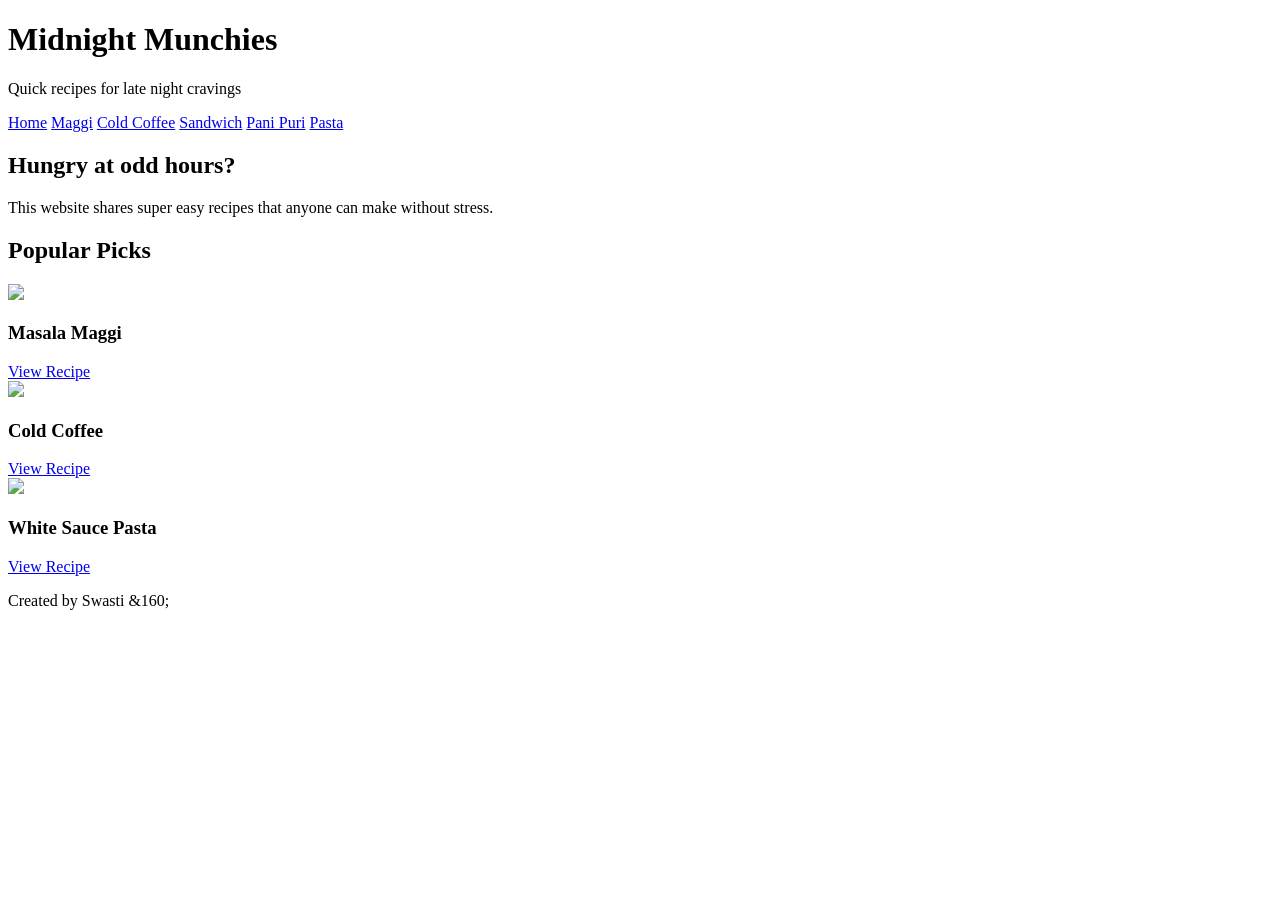
==== index.html @ 413f53a2 "Initial" ====
<!DOCTYPE html>
<html lang="en">
<head>  
 <title>Midnight Munchies</title>
    <link rel="stylesheet" href="css/styles.css">
</head>
<body>
   <header>
    <h1>Midnight Munchies</h1>
    <p class="tagline">Quick recipes for late night cravings</p>

    <nav>
        <a href="index.html">Home</a>
        <a href="maggi.html">Maggi</a>
        <a href="coffee.html">Cold Coffee</a>
        <a href="sandwich.html">Sandwich</a>
        <a href="panipuri.html">Pani Puri</a>
        <a href="pasta.html">Pasta</a>
    </nav>
</header>

<section class="intro">
    <h2>Hungry at odd hours?</h2>
    <p>This website shares super easy recipes that anyone can make without stress.</p>
</section>

<h2 class="section-title">Popular Picks </h2>

<section class="cards">
    <div class="card">
        <img src="images/maggi.jpg">
        <h3>Masala Maggi</h3>
        <a href="maggi.html" class="btn">View Recipe</a>
    </div>

    <div class="card">
        <img src="images/coffee.jpg">
        <h3>Cold Coffee</h3>
        <a href="coffee.html" class="btn">View Recipe</a>
    </div>

    <div class="card">
        <img src="images/pasta.jpg">
        <h3>White Sauce Pasta</h3>
        <a href="pasta.html" class="btn">View Recipe</a>
    </div>
</section>

<footer>
    <p>Created by Swasti &160;</p>
</footer>

</body>
</html>
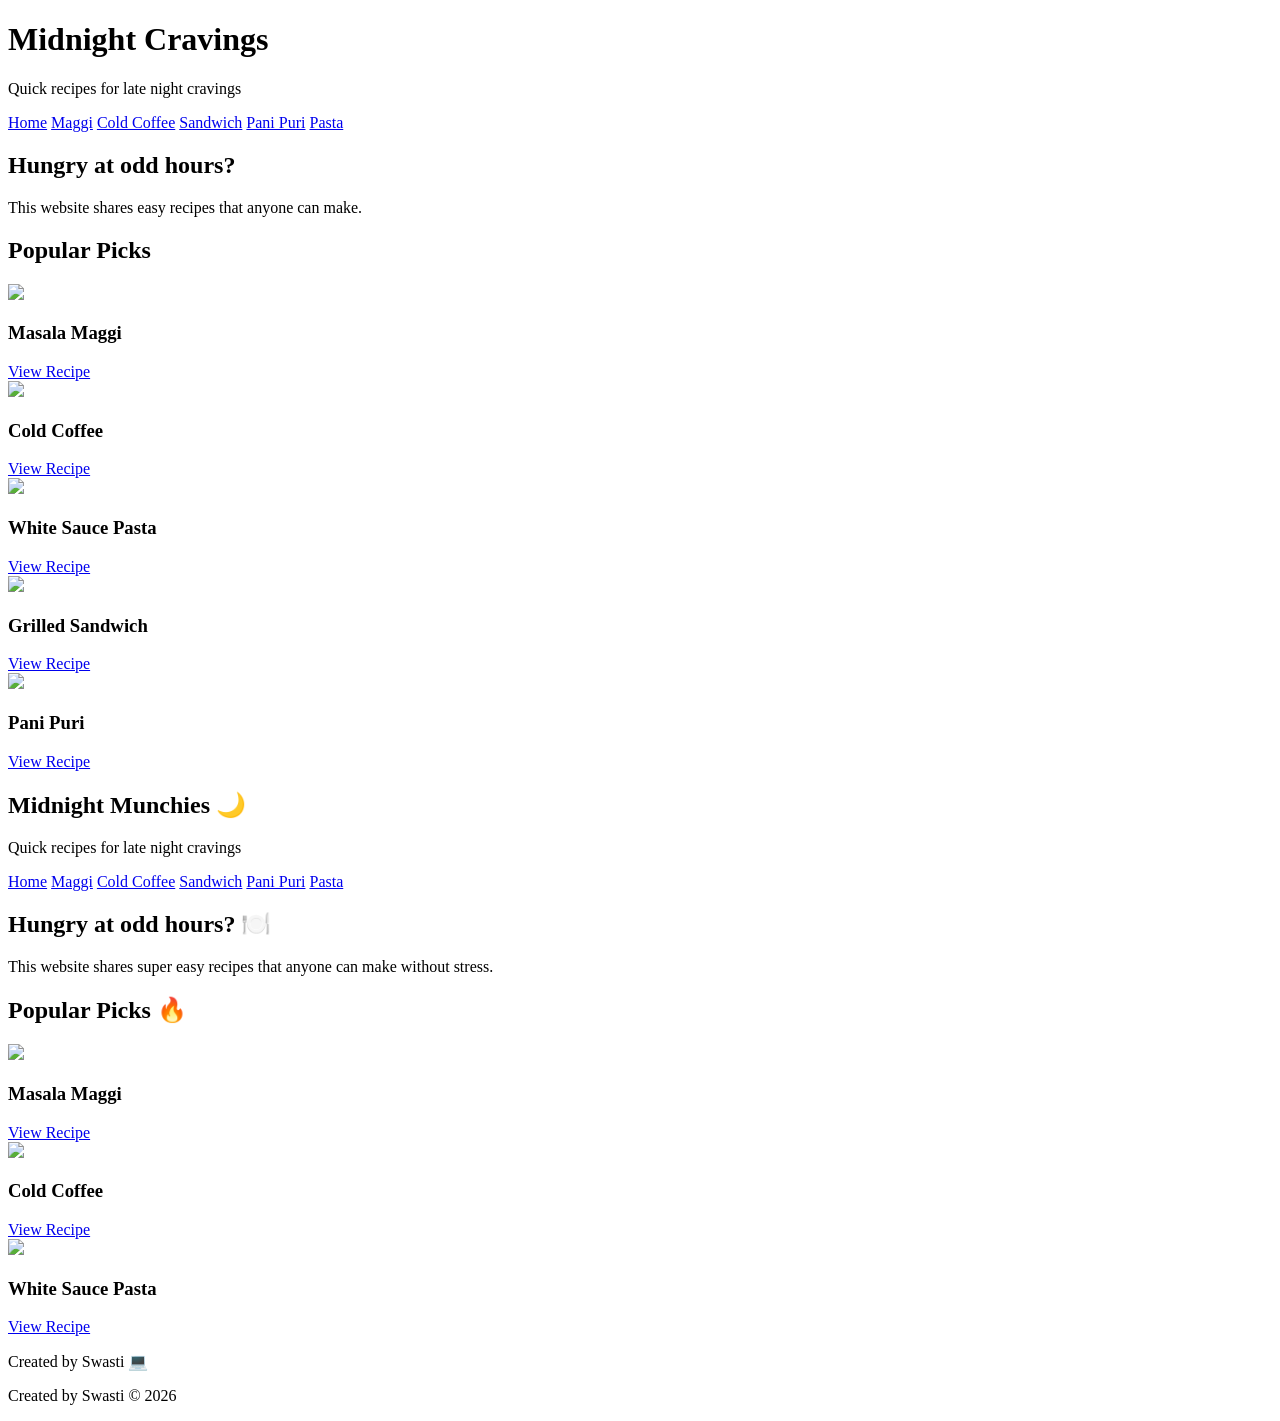
==== commit bd7fafb0: "final index file" ====
--- a/index.html
+++ b/index.html
@@ -1,12 +1,14 @@
 <!DOCTYPE html>
-<html lang="en">
-<head>  
- <title>Midnight Munchies</title>
+<html>
+<head>
+    <title>Midnight Cravings</title>
     <link rel="stylesheet" href="css/styles.css">
 </head>
+
 <body>
-   <header>
-    <h1>Midnight Munchies</h1>
+
+<header>
+    <h1>Midnight Cravings</h1>
     <p class="tagline">Quick recipes for late night cravings</p>
 
     <nav>
@@ -20,8 +22,8 @@
 </header>
 
 <section class="intro">
-    <h2>Hungry at odd hours?</h2>
-    <p>This website shares super easy recipes that anyone can make without stress.</p>
+    <h2>Hungry at odd hours? </h2>
+    <p>This website shares easy recipes that anyone can make.</p>
 </section>
 
 <h2 class="section-title">Popular Picks </h2>
@@ -44,11 +46,79 @@
         <h3>White Sauce Pasta</h3>
         <a href="pasta.html" class="btn">View Recipe</a>
     </div>
+
+    <div class="card">
+        <img src="images/sandwich.jpg">
+        <h3>Grilled Sandwich</h3>
+        <a href="sandwich.html" class="btn">View Recipe</a>
+    </div>
+
+    <div class="card">
+        <img src="images/panipuri.jpg">
+        <h3>Pani Puri</h3>
+        <a href="panipuri.html" class="btn">View Recipe</a>
+    </div>
+<!DOCTYPE html>
+<html>
+<head>
+    <title>Midnight Munchies</title>
+    <link rel="stylesheet" href="css/styles.css">
+</head>
+
+<body>
+
+<header>
+    <h1>Midnight Munchies 🌙</h1>
+    <p class="tagline">Quick recipes for late night cravings</p>
+
+    <nav>
+        <a href="index.html">Home</a>
+        <a href="maggi.html">Maggi</a>
+        <a href="coffee.html">Cold Coffee</a>
+        <a href="sandwich.html">Sandwich</a>
+        <a href="panipuri.html">Pani Puri</a>
+        <a href="pasta.html">Pasta</a>
+    </nav>
+</header>
+
+<section class="intro">
+    <h2>Hungry at odd hours? 🍽️</h2>
+    <p>This website shares super easy recipes that anyone can make without stress.</p>
+</section>
+
+<h2 class="section-title">Popular Picks 🔥</h2>
+
+<section class="cards">
+    <div class="card">
+        <img src="images/maggi.jpg">
+        <h3>Masala Maggi</h3>
+        <a href="maggi.html" class="btn">View Recipe</a>
+    </div>
+
+    <div class="card">
+        <img src="images/coffee.jpg">
+        <h3>Cold Coffee</h3>
+        <a href="coffee.html" class="btn">View Recipe</a>
+    </div>
+
+    <div class="card">
+        <img src="images/pasta.jpg">
+        <h3>White Sauce Pasta</h3>
+        <a href="pasta.html" class="btn">View Recipe</a>
+    </div>
 </section>
 
 <footer>
-    <p>Created by Swasti &160;</p>
+    <p>Created by Swasti 💻</p>
 </footer>
 
 </body>
 </html>
+</section>
+
+<footer>
+    <p>Created by Swasti &#169; 2026</p>
+</footer>
+
+</body>
+</html>
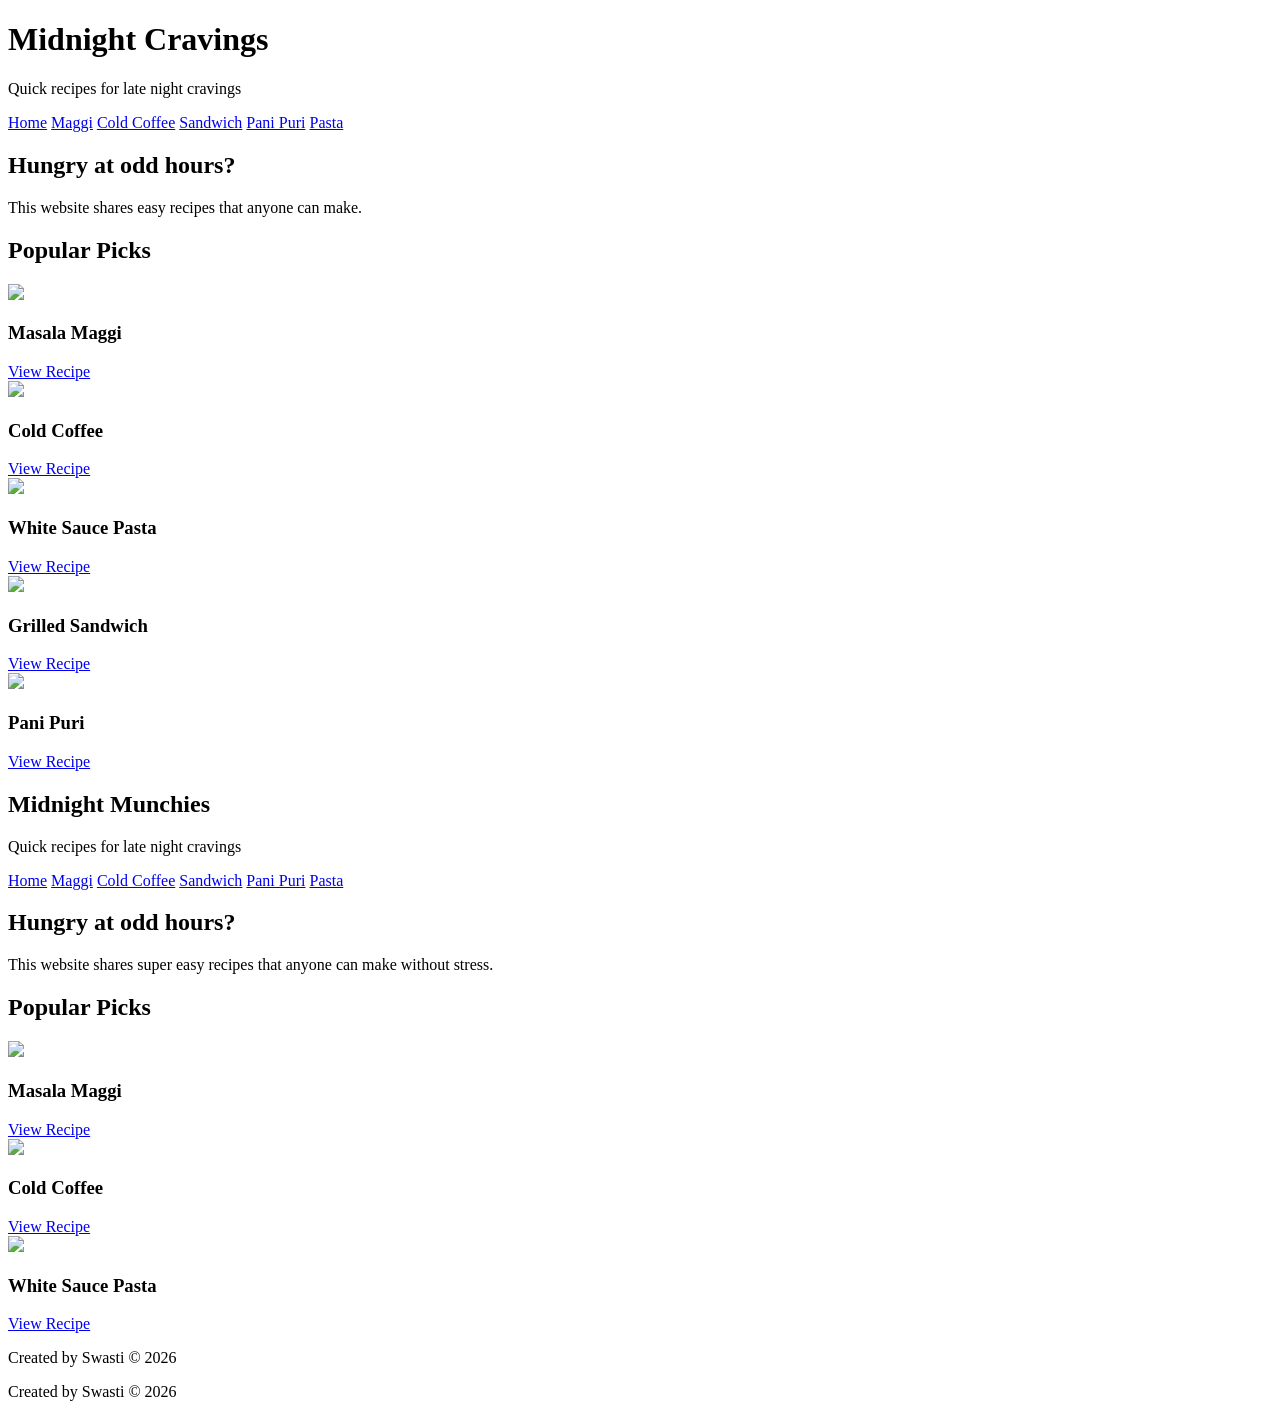
==== commit 18d326b7: "final index" ====
--- a/index.html
+++ b/index.html
@@ -68,7 +68,7 @@
 <body>
 
 <header>
-    <h1>Midnight Munchies 🌙</h1>
+    <h1>Midnight Munchies </h1>
     <p class="tagline">Quick recipes for late night cravings</p>
 
     <nav>
@@ -82,11 +82,11 @@
 </header>
 
 <section class="intro">
-    <h2>Hungry at odd hours? 🍽️</h2>
+    <h2>Hungry at odd hours? </h2>
     <p>This website shares super easy recipes that anyone can make without stress.</p>
 </section>
 
-<h2 class="section-title">Popular Picks 🔥</h2>
+<h2 class="section-title">Popular Picks </h2>
 
 <section class="cards">
     <div class="card">
@@ -109,7 +109,7 @@
 </section>
 
 <footer>
-    <p>Created by Swasti 💻</p>
+    <p>Created by Swasti &#169; 2026</p>
 </footer>
 
 </body>
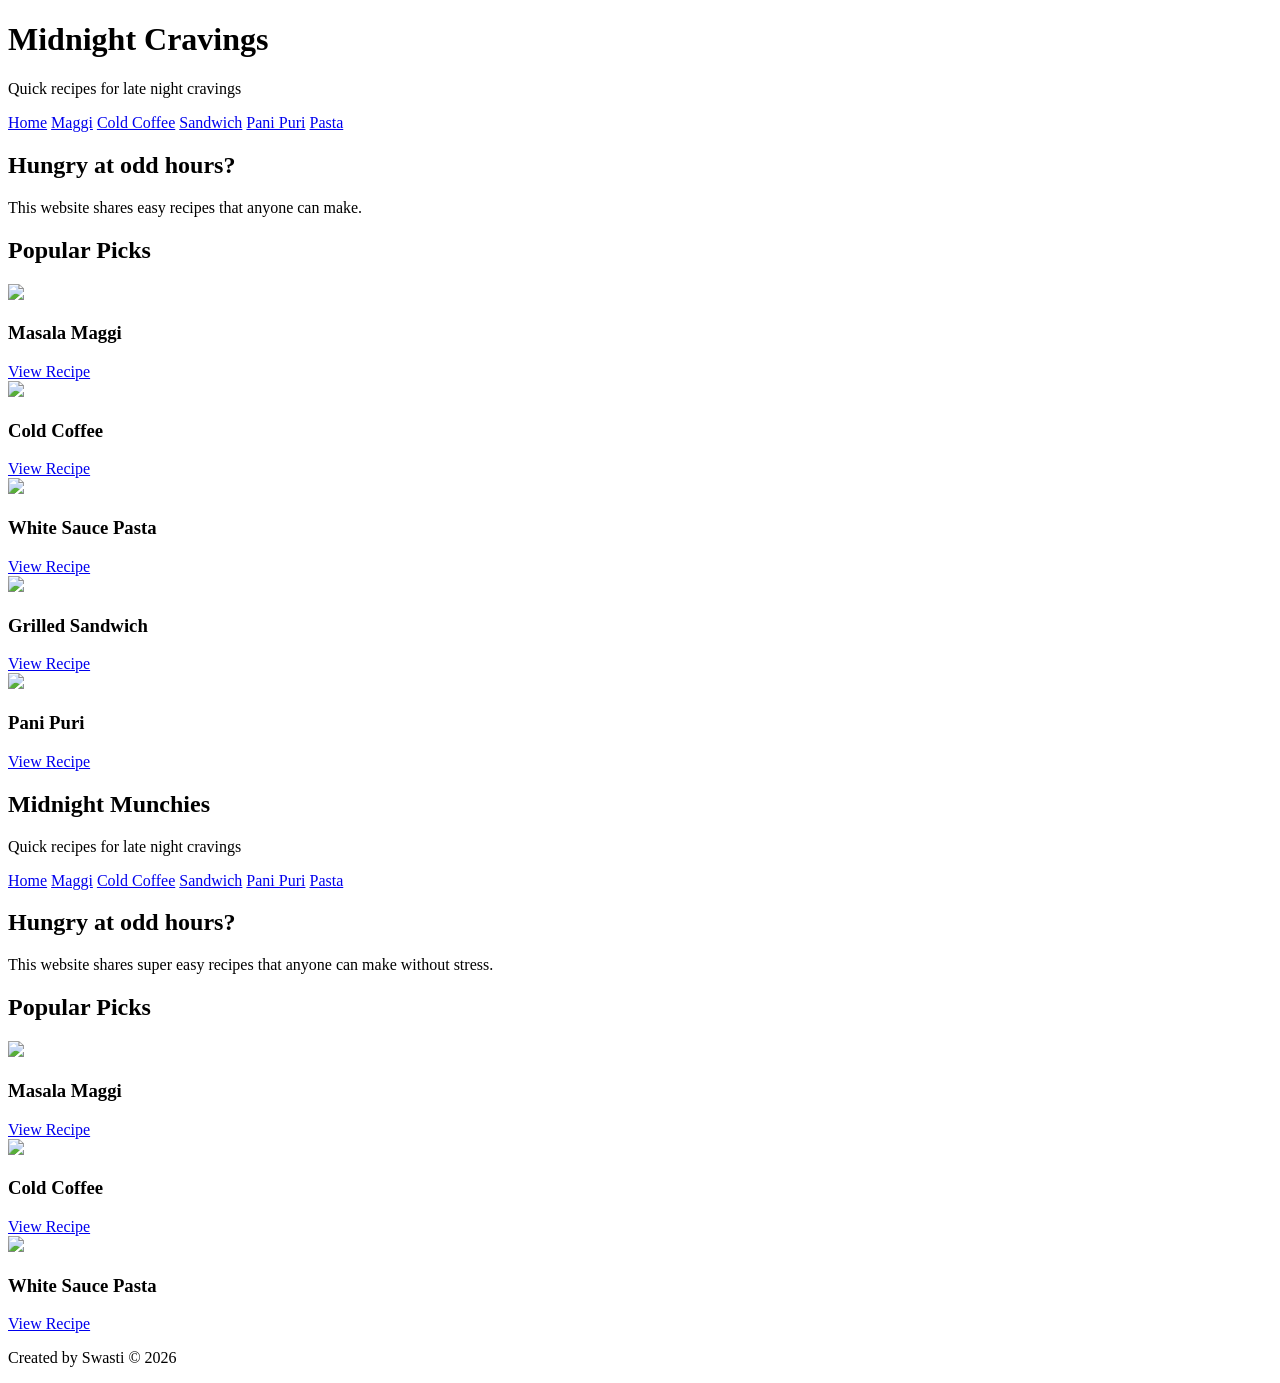
==== commit 328e4429: "code correction Removed duplicate HTML structure and updated title and content." ====
--- a/index.html
+++ b/index.html
@@ -115,10 +115,3 @@
 </body>
 </html>
 </section>
-
-<footer>
-    <p>Created by Swasti &#169; 2026</p>
-</footer>
-
-</body>
-</html>
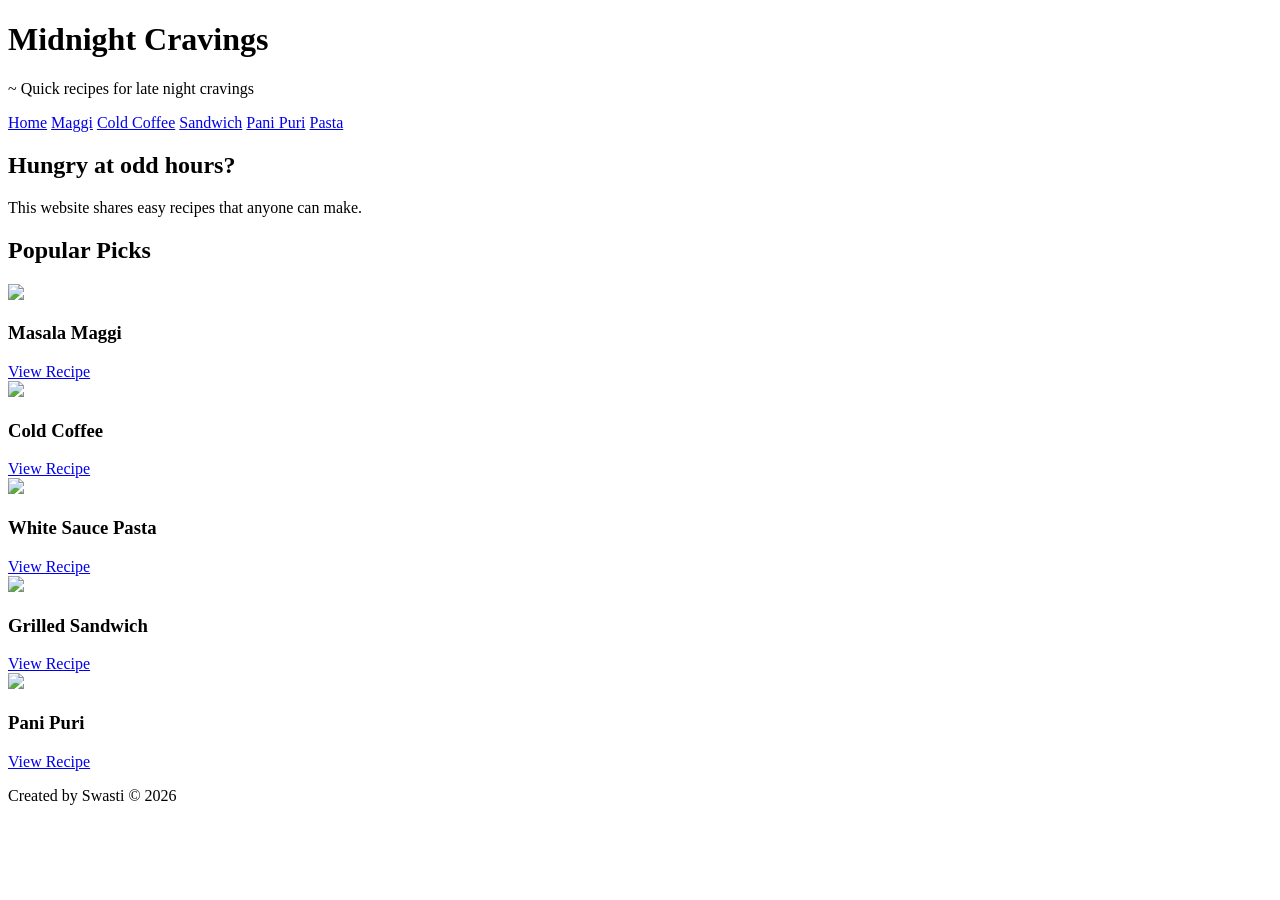
==== commit 929001fa: "final index" ====
--- a/index.html
+++ b/index.html
@@ -9,7 +9,7 @@
 
 <header>
     <h1>Midnight Cravings</h1>
-    <p class="tagline">Quick recipes for late night cravings</p>
+    <p class="tagline">~ Quick recipes for late night cravings</p>
 
     <nav>
         <a href="index.html">Home</a>
@@ -58,60 +58,13 @@
         <h3>Pani Puri</h3>
         <a href="panipuri.html" class="btn">View Recipe</a>
     </div>
-<!DOCTYPE html>
-<html>
-<head>
-    <title>Midnight Munchies</title>
-    <link rel="stylesheet" href="css/styles.css">
-</head>
 
-<body>
 
-<header>
-    <h1>Midnight Munchies </h1>
-    <p class="tagline">Quick recipes for late night cravings</p>
 
-    <nav>
-        <a href="index.html">Home</a>
-        <a href="maggi.html">Maggi</a>
-        <a href="coffee.html">Cold Coffee</a>
-        <a href="sandwich.html">Sandwich</a>
-        <a href="panipuri.html">Pani Puri</a>
-        <a href="pasta.html">Pasta</a>
-    </nav>
-</header>
-
-<section class="intro">
-    <h2>Hungry at odd hours? </h2>
-    <p>This website shares super easy recipes that anyone can make without stress.</p>
-</section>
-
-<h2 class="section-title">Popular Picks </h2>
-
-<section class="cards">
-    <div class="card">
-        <img src="images/maggi.jpg">
-        <h3>Masala Maggi</h3>
-        <a href="maggi.html" class="btn">View Recipe</a>
-    </div>
-
-    <div class="card">
-        <img src="images/coffee.jpg">
-        <h3>Cold Coffee</h3>
-        <a href="coffee.html" class="btn">View Recipe</a>
-    </div>
-
-    <div class="card">
-        <img src="images/pasta.jpg">
-        <h3>White Sauce Pasta</h3>
-        <a href="pasta.html" class="btn">View Recipe</a>
-    </div>
-</section>
 
 <footer>
     <p>Created by Swasti &#169; 2026</p>
 </footer>
-
 </body>
 </html>
 </section>
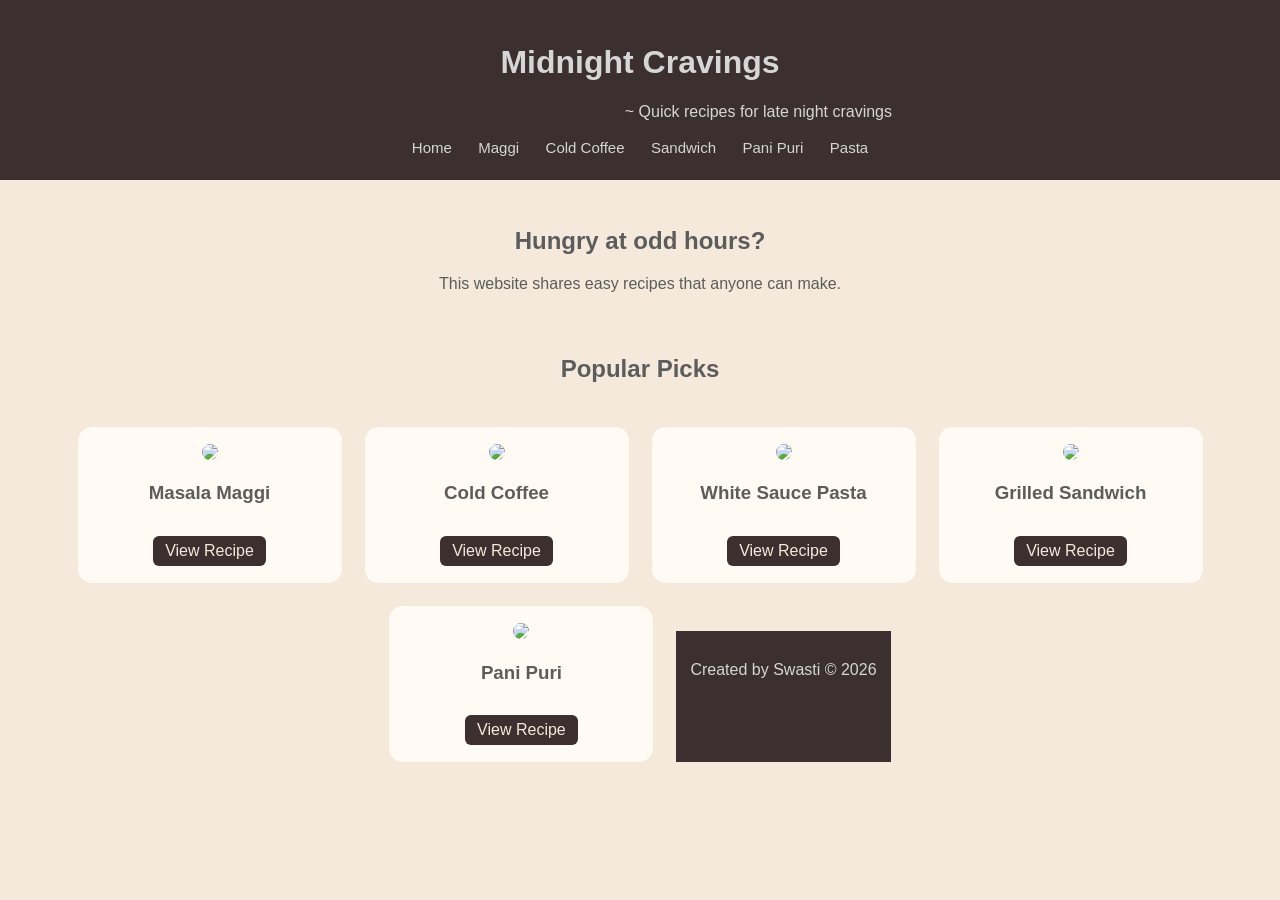
==== commit 2edba5a6: "Final changes" ====
--- a/index.html
+++ b/index.html
@@ -2,8 +2,7 @@
 <html>
 <head>
     <title>Midnight Cravings</title>
-    <link rel="stylesheet" href="css/styles.css">
-</head>
+<link rel="stylesheet" href="styles.css"></head>
 
 <body>
 
@@ -30,31 +29,31 @@
 
 <section class="cards">
     <div class="card">
-        <img src="images/maggi.jpg">
+        <img src="maggi.jpg">
         <h3>Masala Maggi</h3>
         <a href="maggi.html" class="btn">View Recipe</a>
     </div>
 
     <div class="card">
-        <img src="images/coffee.jpg">
+        <img src="coffee.jpg">
         <h3>Cold Coffee</h3>
         <a href="coffee.html" class="btn">View Recipe</a>
     </div>
 
     <div class="card">
-        <img src="images/pasta.jpg">
+        <img src="pasta.jpg">
         <h3>White Sauce Pasta</h3>
         <a href="pasta.html" class="btn">View Recipe</a>
     </div>
 
     <div class="card">
-        <img src="images/sandwich.jpg">
+        <img src="sandwich.jpg">
         <h3>Grilled Sandwich</h3>
         <a href="sandwich.html" class="btn">View Recipe</a>
     </div>
 
     <div class="card">
-        <img src="images/panipuri.jpg">
+        <img src="panipuri.jpg">
         <h3>Pani Puri</h3>
         <a href="panipuri.html" class="btn">View Recipe</a>
     </div>
--- a/styles.css
+++ b/styles.css
@@ -0,0 +1,137 @@
+body {
+    font-family: 'Arial', sans-serif;
+    margin: 0;
+    background-color: #f5e9dc; 
+    color: #5c5c5c; 
+}
+
+
+header {
+    background-color: #3b2f2f; 
+    color: #d6d6d6;
+    text-align: center;
+    padding: 23px;
+}
+
+.tagline {
+    text-align: right;
+    margin-right: 365px;
+}
+
+
+nav {
+    margin-top: 18px;
+}
+
+nav a {
+    color: #d6d6d6;
+    margin: 11px;
+    text-decoration: none;
+    font-size: 15px;
+}
+
+nav a:hover {
+    color: rgb(186, 245, 250); 
+}
+
+
+.intro {
+    text-align: center;
+    padding: 27px;
+}
+
+
+.section-title {
+    text-align: center;
+    margin-top: 19px;
+}
+
+
+.cards {
+    display: flex;
+    justify-content: center;
+    gap: 23px;
+    padding: 24px;
+    flex-wrap: wrap;
+}
+
+
+.card {
+    background: #fffaf3;
+    padding: 17px;
+    width: 230px;
+    border-radius: 14px;
+    text-align: center;
+}
+
+.card:hover {
+    background-color: #e8d8c3;
+}
+
+
+.card img {
+    width: 100%;
+    border-radius: 11px;
+}
+
+
+.btn {
+    display: inline-block;
+    margin-top: 13px;
+    padding: 6px 12px;
+    background: #3b2f2f;
+    color: #f5e9dc;
+    text-decoration: none;
+    border-radius: 6px;
+}
+
+.btn:hover {
+    background: black;
+}
+
+
+.recipe-container {
+    padding: 30px;
+    text-align: left;
+    margin-left: 600px;
+}
+
+.recipe-img {
+    width: 310px;
+    border-radius: 12px;
+    margin-top: 12px;
+}
+
+.desc {
+    font-style: italic;
+    margin-bottom: 14px;
+}
+
+
+.back {
+    display: inline-block;
+    margin-top: 18px;
+    text-decoration: none;
+    color: #3b2f2f;
+}
+
+.back:hover {
+    color: black;
+}
+
+
+footer {
+    background: #3b2f2f;
+    color: #d6d6d6;
+    text-align: center;
+    padding: 14px;
+    margin-top: 25px;
+}
+
+
+@media (max-width: 768px) {
+    .cards {
+        flex-direction: column;
+        align-items: center;
+    }
+}
